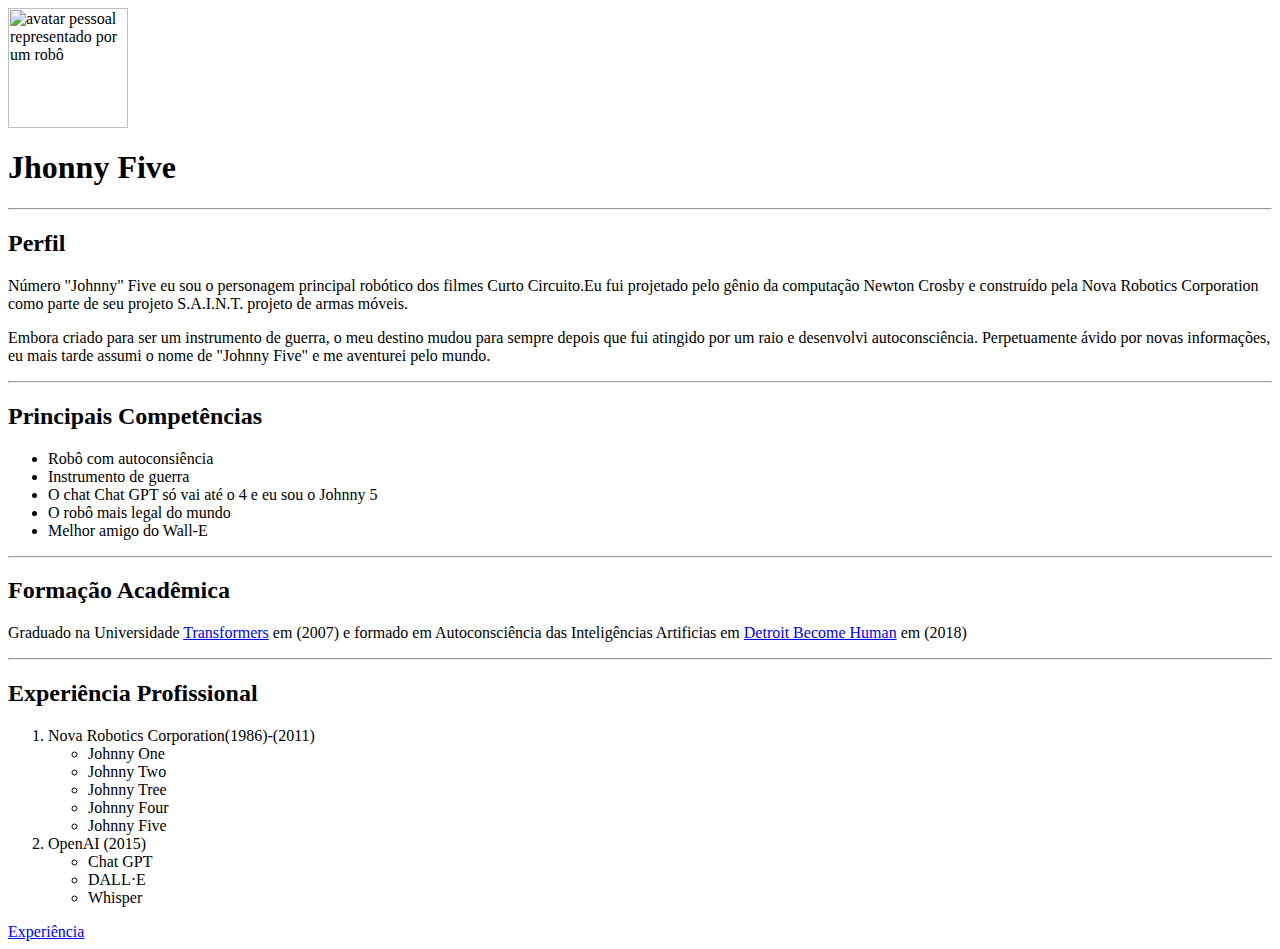
==== index.html @ 36e0e68e "Add files via upload" ====
<html>
    <head>
        <!-- para o html renderizar a página -->
    
        <meta name="author" content="Felipe Lenz" />
        <meta name="keywords" content="HTML, CSS, JavaScript" />
    
        <title>Currículo de Jhonny Five</title>
    
        <link rel="preconnect" href="https://fonts.googleapis.com">
        <link rel="preconnect" href="https://fonts.gstatic.com" crossorigin>
        <link
            href="https://fonts.googleapis.com/css2?family=Roboto:ital,wght@0,100;0,300;0,400;0,500;0,700;0,900;1,100;1,300;1,400;1,500;1,700;1,900&display=swap"
            rel="stylesheet">

    
    </head>



    <body>
 

        <section class="secao-imagem">
            <img src="imagens/jhonny.jpg" alt="avatar pessoal representado por um robô" width="120px" height="120px">

        </section>

        <h1>Jhonny Five </h1>

        <hr>

        <h2>Perfil</h2>

        <p>Número "Johnny" Five eu sou o personagem principal robótico dos filmes Curto Circuito.Eu fui projetado pelo gênio da computação Newton Crosby e construído pela Nova Robotics Corporation como parte de seu projeto S.A.I.N.T. projeto de armas móveis.</p>
        <p>Embora criado para ser um instrumento de guerra, o meu destino mudou para sempre depois que fui atingido por um raio e desenvolvi autoconsciência. Perpetuamente ávido por novas informações, eu mais tarde assumi o nome de "Johnny Five" e me aventurei pelo mundo.
        </p>

        <hr>

        <h2>Principais Competências</h2>

        <ul>
            <li>Robô com autoconsiência</li>
            <li>Instrumento de guerra</li>
            <li>O chat Chat GPT só vai até o 4 e eu sou o Johnny 5</li>
            <li>O robô mais legal do mundo</li>
            <li>Melhor amigo do Wall-E</li>
        </ul>

        <hr>

        <h2>Formação Acadêmica</h2>

        <p>Graduado na Universidade <a href="https://pt.wikipedia.org/wiki/Transformers" target ="_blank">Transformers</a> em (2007) e formado em Autoconsciência das Inteligências Artificias em <a href="https://en.wikipedia.org/wiki/Detroit:_Become_Human" target ="_blank">Detroit Become Human</a> em (2018)</p>

        <hr>
        
        <h2>Experiência Profissional </h2>
        <ol>
            <li>Nova Robotics Corporation(1986)-(2011)</li>
            <ul>
                <li>Johnny One</li>
                <li>Johnny Two</li>
                <li>Johnny Tree</li>
                <li>Johnny Four</li>
                <li>Johnny Five</li>

            </ul>
            <li>OpenAI (2015)</li>
            <ul>
                <li>Chat GPT</li>
                <li>DALL·E</li>
                <li>Whisper</li>
            </ul>
        </ol>
    </body>

    <a href="experiencia.html">Experiência</a>

</html>
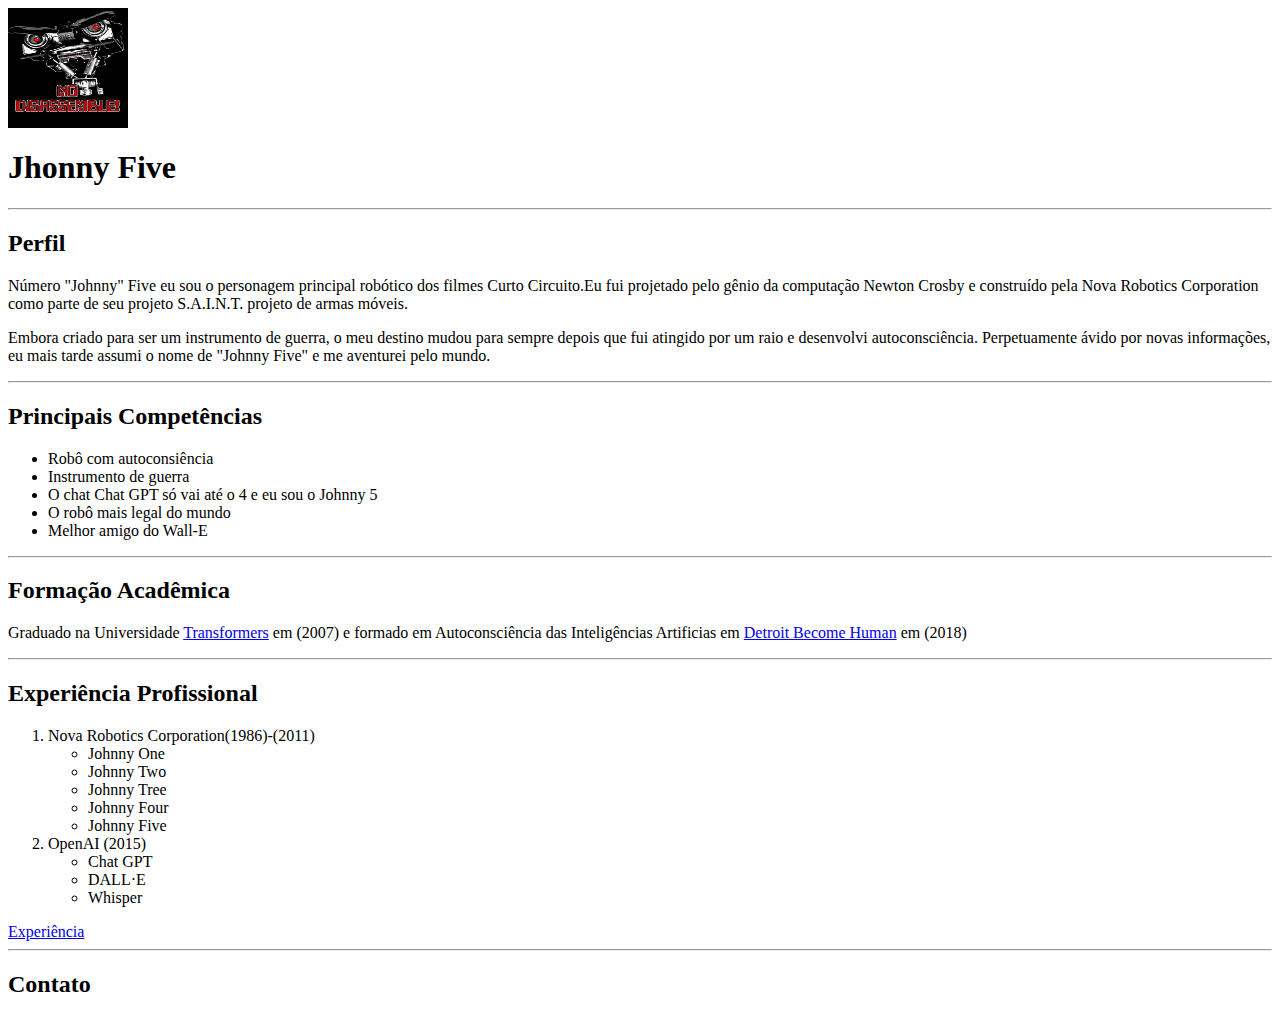
==== commit a90e4cbe: "Add files via upload" ====
--- a/index.html
+++ b/index.html
@@ -22,7 +22,7 @@
  
 
         <section class="secao-imagem">
-            <img src="imagens/jhonny.jpg" alt="avatar pessoal representado por um robô" width="120px" height="120px">
+            <img src="jhonny.jpg" alt="avatar pessoal representado por um robô" width="120px" height="120px">
 
         </section>
 
@@ -74,8 +74,14 @@
                 <li>Whisper</li>
             </ul>
         </ol>
+        <a href="experiencia.html">Experiência</a>
+
+        <hr>
+
+        <h2>Contato</h2>
+        
     </body>
 
-    <a href="experiencia.html">Experiência</a>
+   
 
 </html>